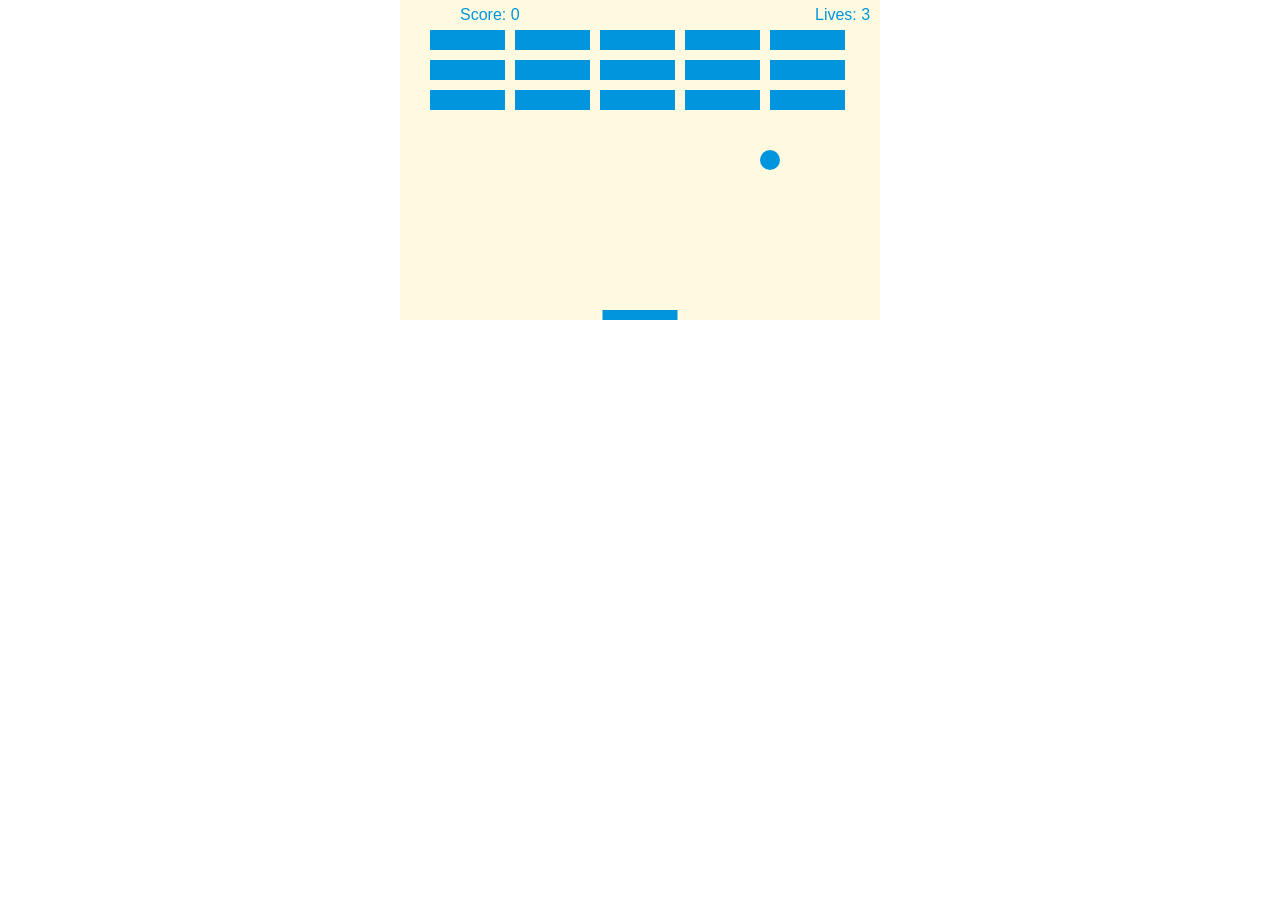
==== docs/breakout.html @ c4d0d748 "updating file structure" ====
<!--
    HW5 Starter Code
    Modified from https://github.com/end3r/Gamedev-Canvas-workshop
-->
<!DOCTYPE html>
<html lang="en">

<head>
    <meta charset="utf-8" />
    <title>Matt Nguyen - Homework 5</title>
    <link rel="stylesheet" href="./style.css">
    <script src="./script.js" defer></script>
</head>

<body>
    <canvas id="myCanvas" width="480" height="320"></canvas>
</body>

</html>
---- docs/style.css ----
/* Author: Matt Nguyen
Class: CPSC332
Assignment: Homework 5
Last Modified: 10/25/2022 */

* {
    padding: 0;
    margin: 0;
}

canvas {
    background: #fefae0;
    display: block;
    margin: 0 auto;
}
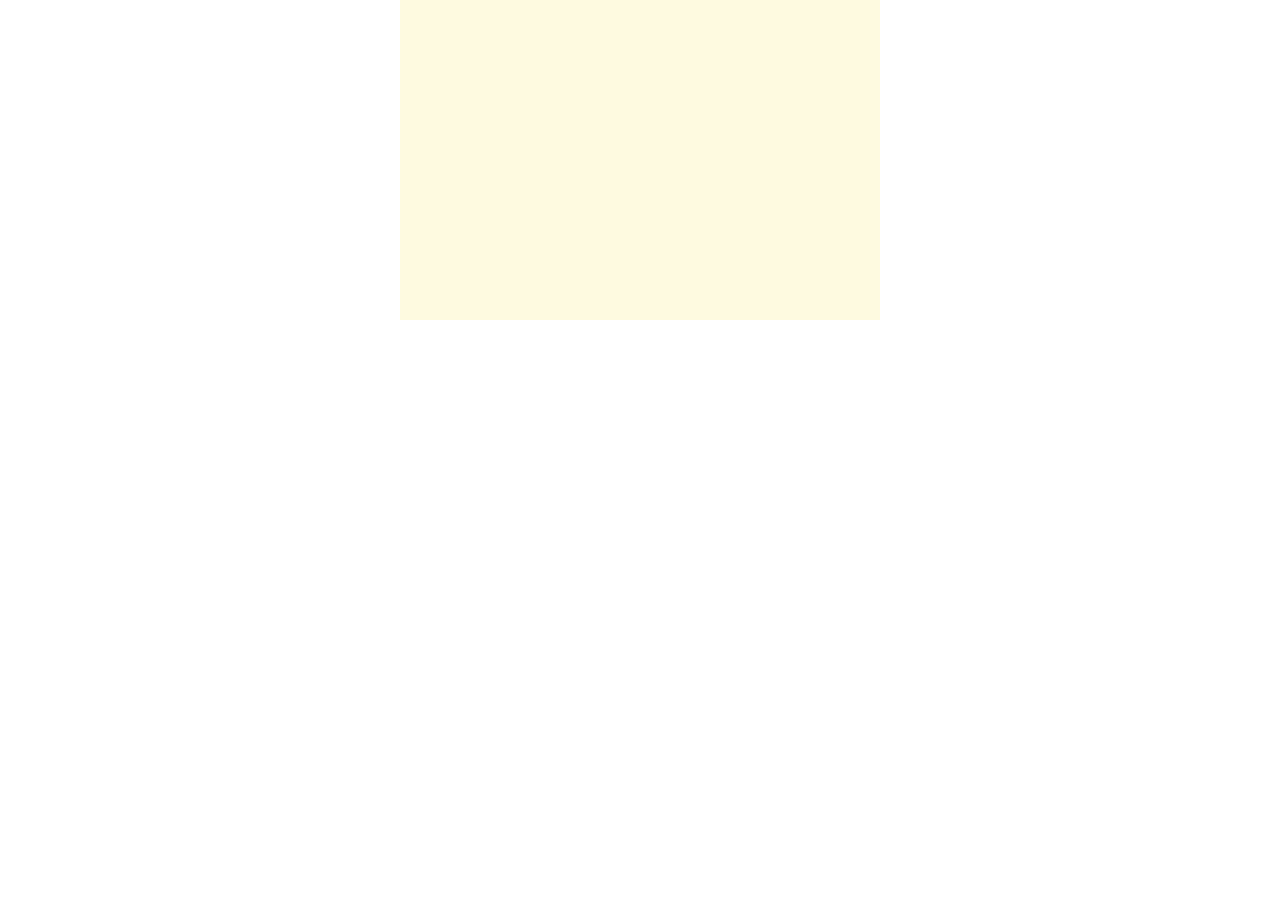
==== commit da658151: "structure" ====
--- a/docs/breakout.html
+++ b/docs/breakout.html
@@ -1,7 +1,11 @@
 <!--
-    HW5 Starter Code
     Modified from https://github.com/end3r/Gamedev-Canvas-workshop
+    Author: Matt Nguyen
+    lass: CPSC332
+    Assignment: Homework 5
+    Last Modified: 10/25/2022 
 -->
+
 <!DOCTYPE html>
 <html lang="en">
 
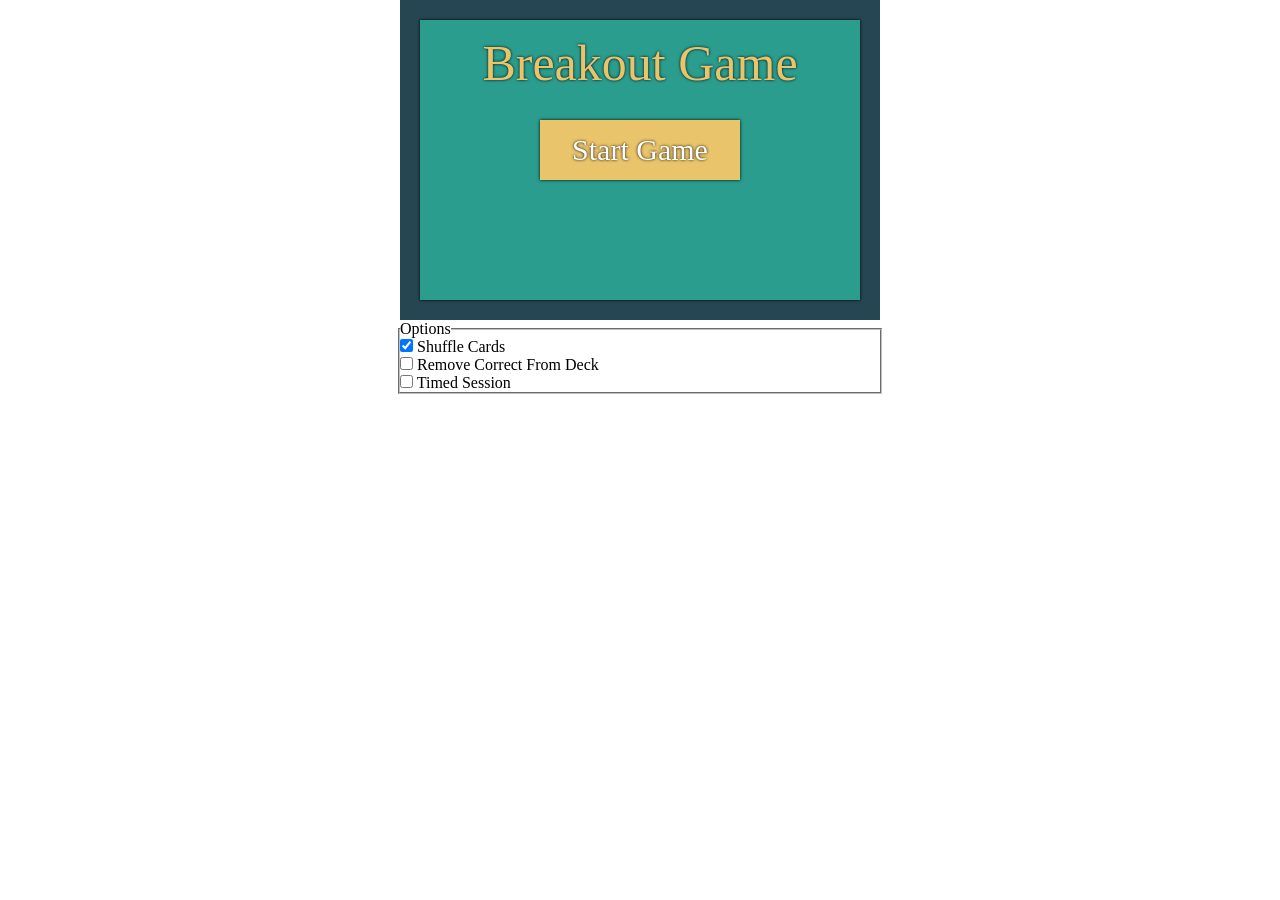
==== commit bcc68296: "objective 1ish" ====
--- a/docs/breakout.html
+++ b/docs/breakout.html
@@ -18,6 +18,28 @@
 
 <body>
     <canvas id="myCanvas" width="480" height="320"></canvas>
+    
+    <fieldset id="settings">
+        <legend>Options</legend>
+            <div>
+                <input id="shuffle-cards"
+                name="shuffle-cards"
+                type="checkbox" checked>
+                <label for="shuffle-cards">Shuffle Cards</label>
+            </div>
+            <div>
+                <input id="remove-correct"
+                    name="remove-correct"
+                    type="checkbox">
+                    <label for="remove-correct">Remove Correct From Deck</label>
+            </div>
+            <div>
+                <input id="timed-session"
+                name="timed-session"
+                type="checkbox">
+                <label for="timed-session">Timed Session</label>
+            </div>
+    </fieldset>
 </body>
 
 </html>
--- a/docs/style.css
+++ b/docs/style.css
@@ -9,7 +9,13 @@
 }
 
 canvas {
-    background: #fefae0;
+    background: #264653;
+    display: block;
+    margin: 0 auto;
+}
+
+#settings {
+    width: 480px;
     display: block;
     margin: 0 auto;
 }
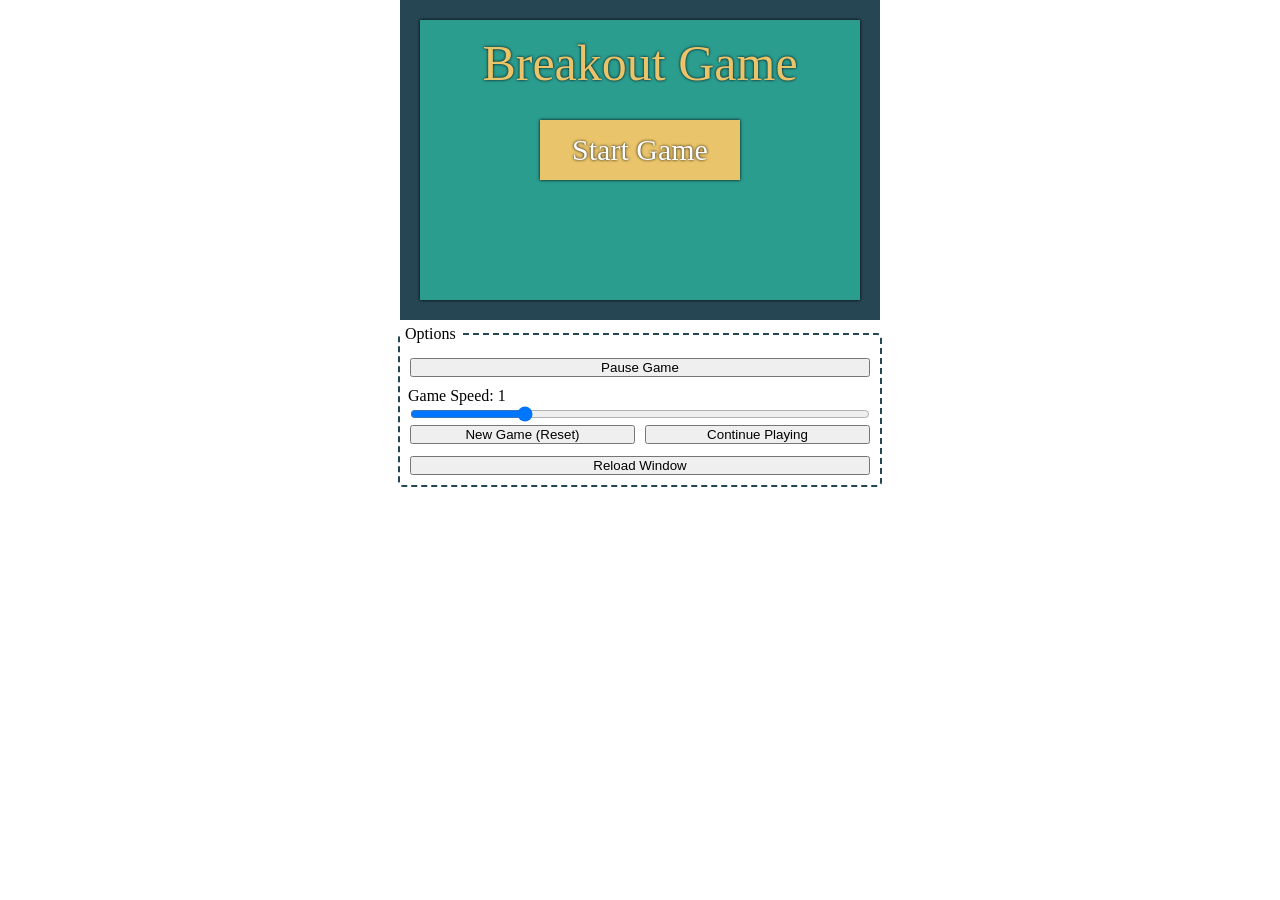
==== commit d3687fc8: "options menu done" ====
--- a/docs/breakout.html
+++ b/docs/breakout.html
@@ -18,26 +18,28 @@
 
 <body>
     <canvas id="myCanvas" width="480" height="320"></canvas>
-    
+
     <fieldset id="settings">
         <legend>Options</legend>
             <div>
-                <input id="shuffle-cards"
-                name="shuffle-cards"
-                type="checkbox" checked>
-                <label for="shuffle-cards">Shuffle Cards</label>
+                <input type="button" id="pause-game" name="pause-game" 
+                    class="large-button" value="Pause Game">
+            </div>
+            <div class="slider">
+                <label for="game-speed">Game Speed: <span id="slider-value"></span></label>
+                <input type="range" min="0.05" max="4.0" step="0.05" value="1.00" id="game-speed">
+            </div>
+            <div class="small-button-div">
+                <input type="button" id="new-game" name="new-game" 
+                    class="small-button" value="New Game (Reset)">
+            </div>
+            <div class="small-button-div">
+                <input type="button" id="cont-playing" name="cont-playing" 
+                    class="small-button" value="Continue Playing">
             </div>
             <div>
-                <input id="remove-correct"
-                    name="remove-correct"
-                    type="checkbox">
-                    <label for="remove-correct">Remove Correct From Deck</label>
-            </div>
-            <div>
-                <input id="timed-session"
-                name="timed-session"
-                type="checkbox">
-                <label for="timed-session">Timed Session</label>
+                <input type="button" id="reload-window" name="reload-window" 
+                    class="large-button" value="Reload Window">
             </div>
     </fieldset>
 </body>
--- a/docs/style.css
+++ b/docs/style.css
@@ -18,4 +18,43 @@
     width: 480px;
     display: block;
     margin: 0 auto;
-}+    border: 2px dashed #264653;
+    border-radius: 5px;
+    
+}
+
+.large-button {
+    width: 460px;
+    display: block;
+    margin: 0.75em auto;
+    text-align: center;
+}
+
+legend {
+    padding: 5px;
+}
+
+.small-button {
+    width: 225px;
+    margin: 2px 4px;
+    text-align: center;
+}
+
+.small-button-div {
+    display: inline-block;
+}
+
+#new-game {
+    margin-left: 10px;
+    margin-right: 2px;
+}
+
+#game-speed {
+    width: 460px;
+    display: block;
+    margin: 1px auto;
+}
+
+.slider label {
+    margin: auto 8px;
+}
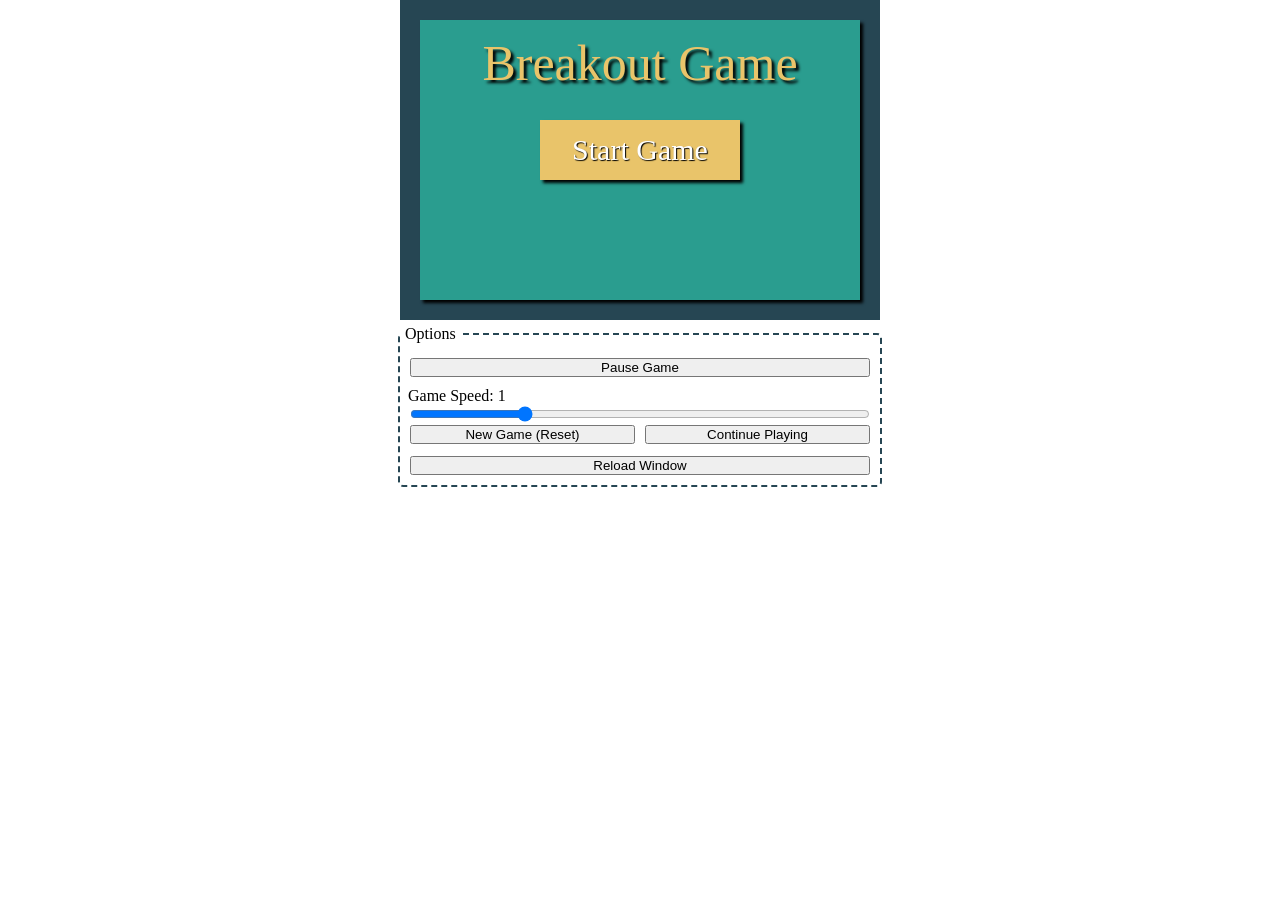
==== commit c78a40a3: "options updates" ====
--- a/docs/breakout.html
+++ b/docs/breakout.html
@@ -3,7 +3,7 @@
     Author: Matt Nguyen
     lass: CPSC332
     Assignment: Homework 5
-    Last Modified: 10/25/2022 
+    Last Modified: 11/07/2022 
 -->
 
 <!DOCTYPE html>
